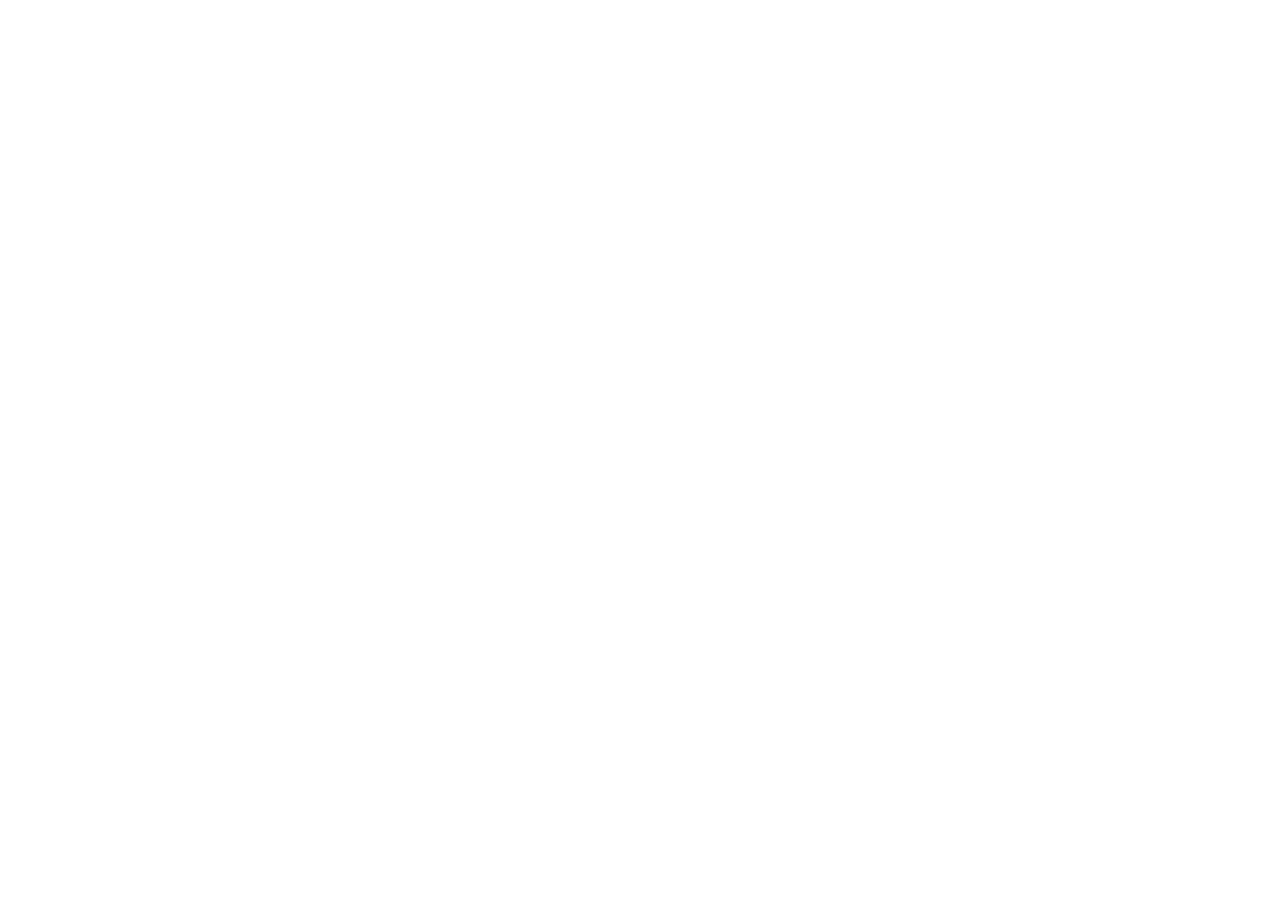
==== contato.html @ 9311f78d "criando a pagina de contato dnv" ====
<!DOCTYPE html>
<html lang="pt-br">
<head>
    <meta charset="UTF-8">
    <meta name="viewport" content="width=device-width, initial-scale=1.0">
    <title>Contato</title>
</head>
<body>
    
</body>
</html>
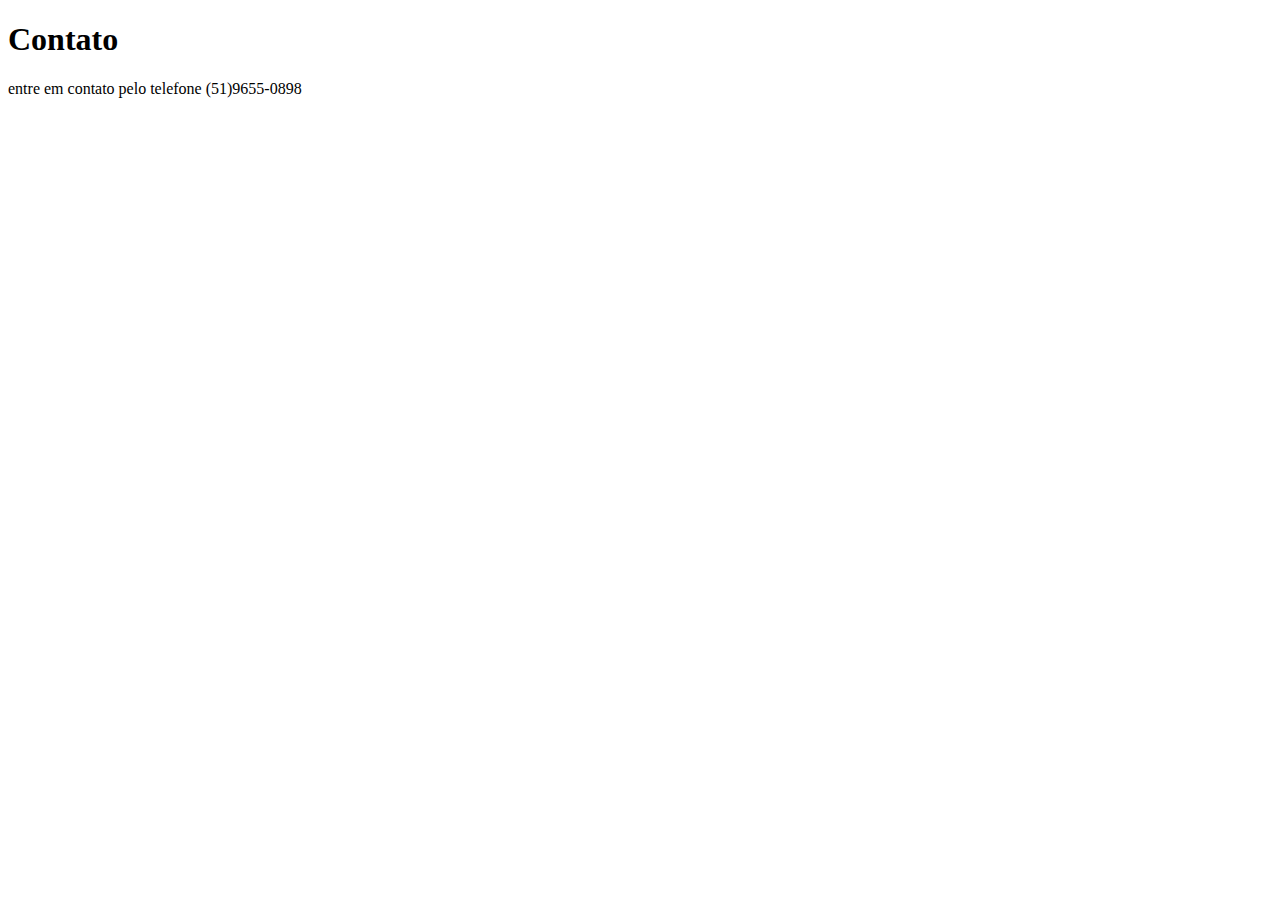
==== commit b5286756: "add um telefone no contato html" ====
--- a/contato.html
+++ b/contato.html
@@ -6,6 +6,12 @@
     <title>Contato</title>
 </head>
 <body>
+    <section>
+        <h1>Contato</h1>
+        <p>
+            entre em contato pelo telefone (51)9655-0898
+        </p>
+    </section>
     
 </body>
 </html>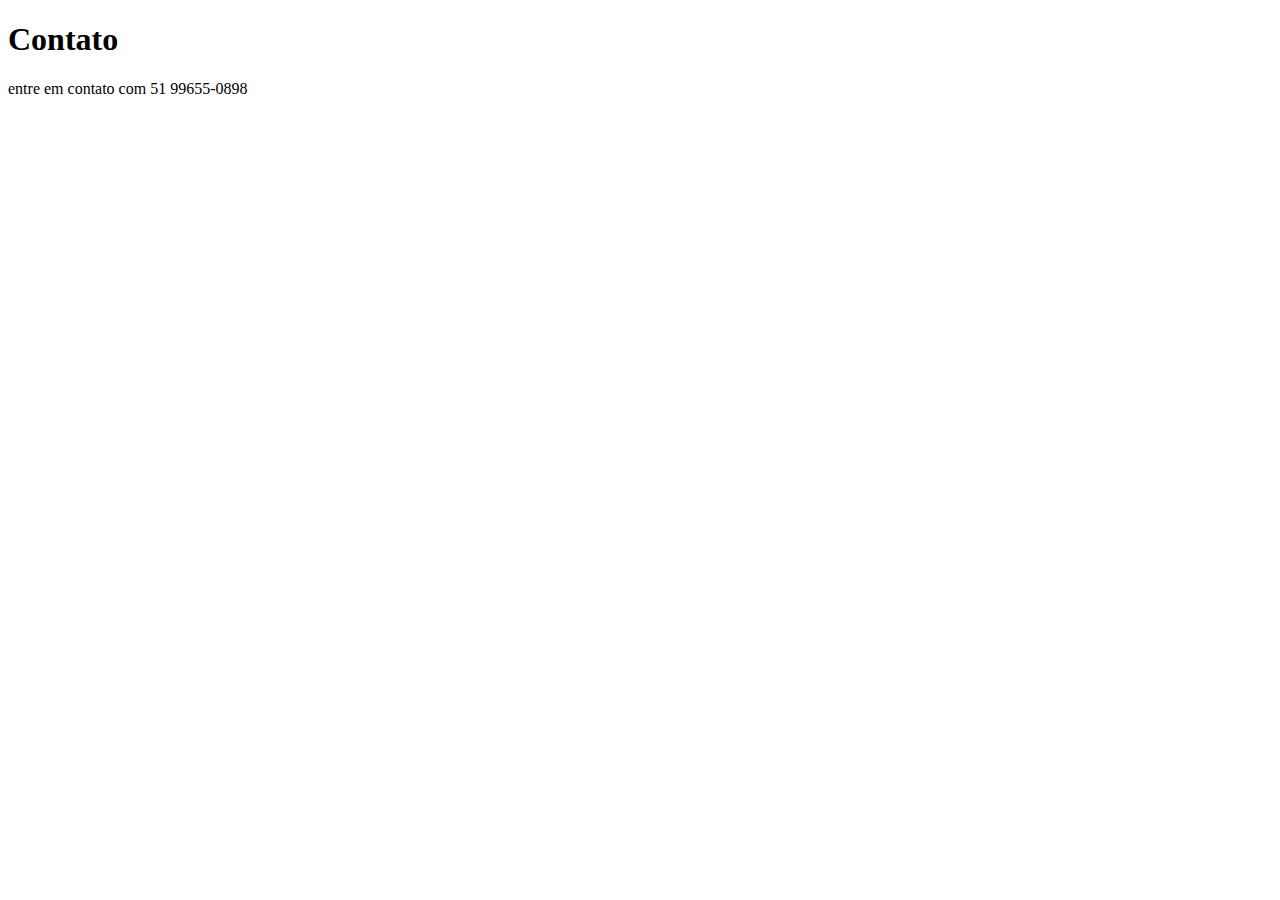
==== commit b7093af3: "add um telefone no contato html" ====
--- a/contato.html
+++ b/contato.html
@@ -6,12 +6,7 @@
     <title>Contato</title>
 </head>
 <body>
-    <section>
-        <h1>Contato</h1>
-        <p>
-            entre em contato pelo telefone (51)9655-0898
-        </p>
-    </section>
-    
+    <h1>Contato</h1>
+    <p1>entre em contato com 51 99655-0898</p1>    
 </body>
 </html>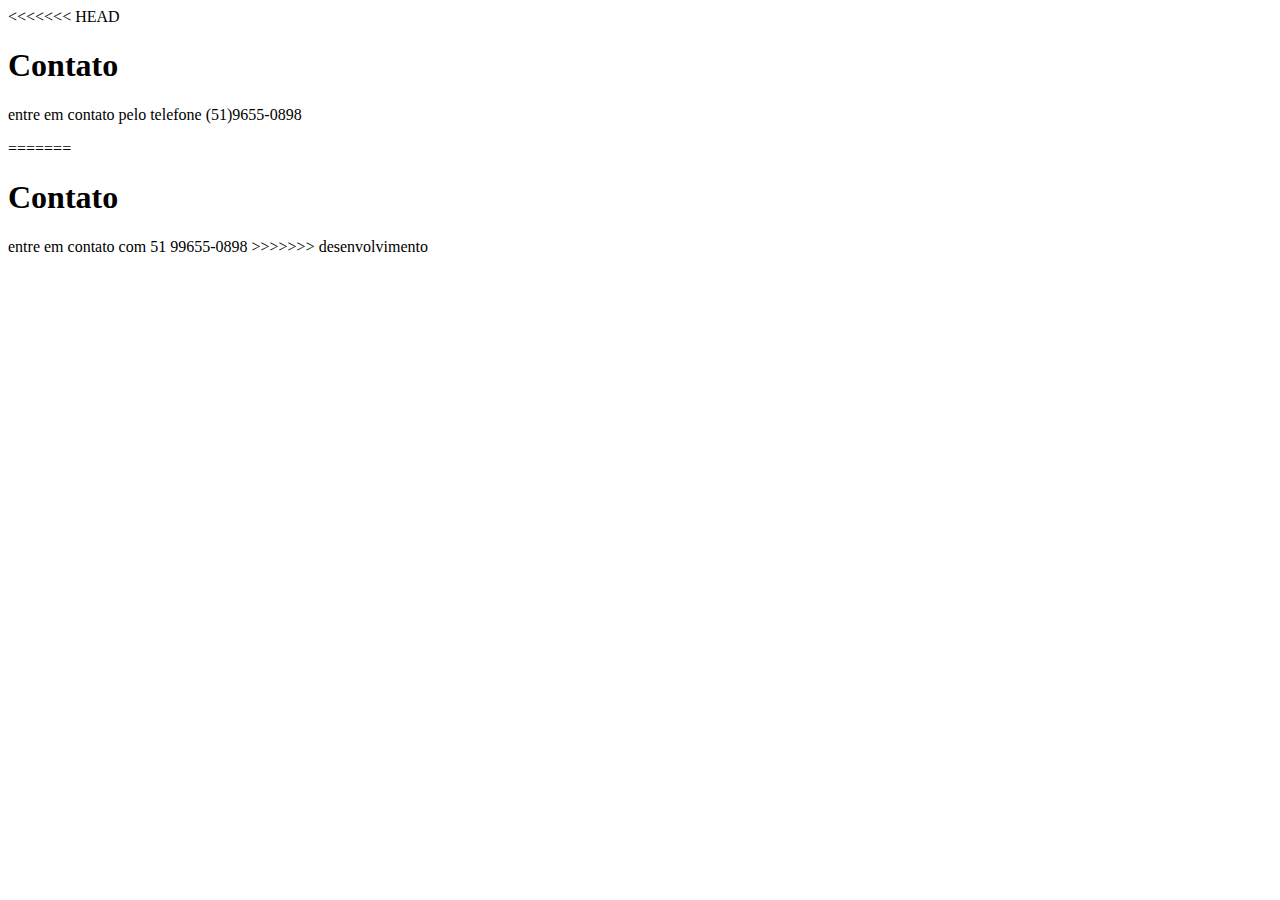
==== commit 6444ca4d: "add um telefone no contato html2" ====
--- a/contato.html
+++ b/contato.html
@@ -6,7 +6,17 @@
     <title>Contato</title>
 </head>
 <body>
+<<<<<<< HEAD
+    <section>
+        <h1>Contato</h1>
+        <p>
+            entre em contato pelo telefone (51)9655-0898
+        </p>
+    </section>
+    
+=======
     <h1>Contato</h1>
     <p1>entre em contato com 51 99655-0898</p1>    
+>>>>>>> desenvolvimento
 </body>
 </html>